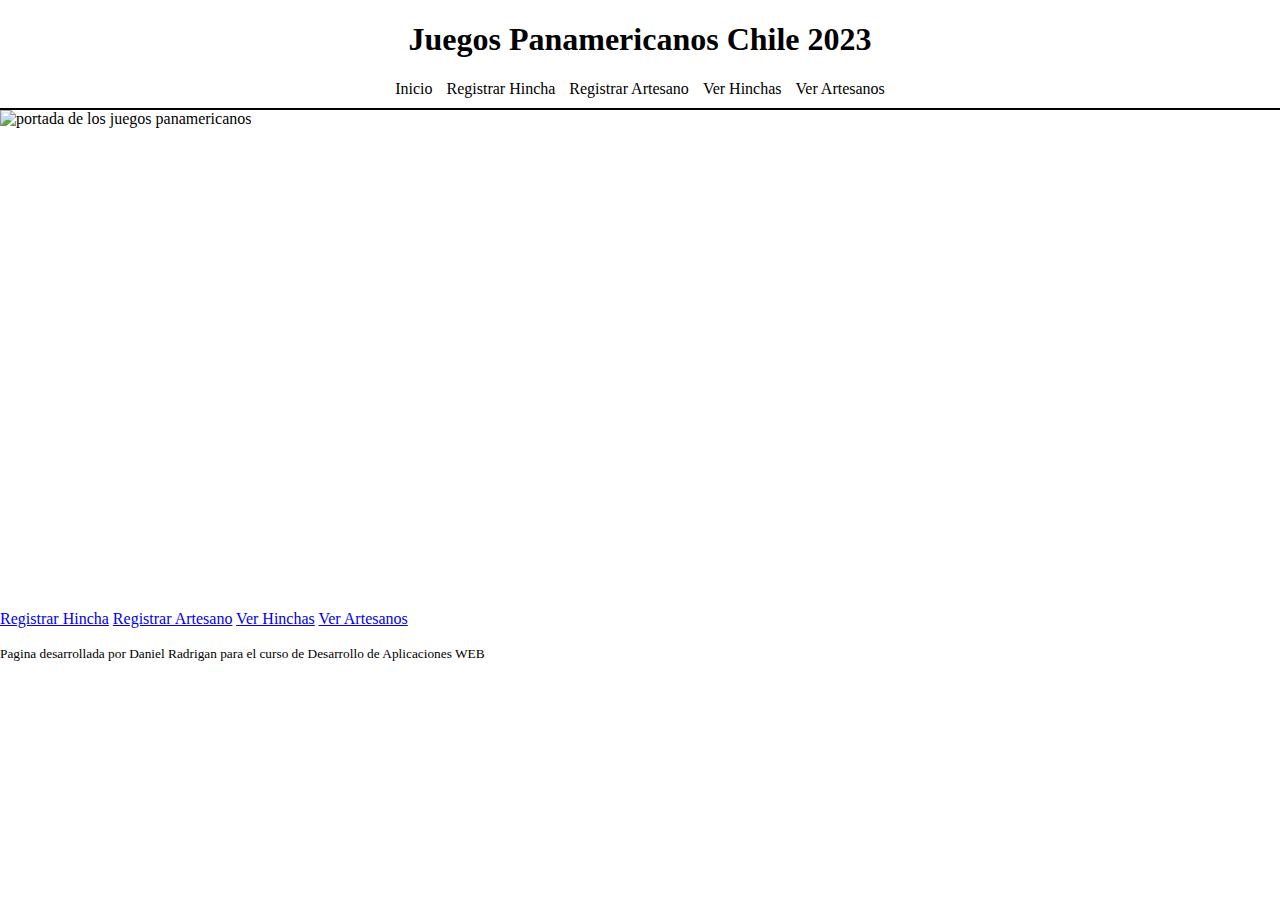
==== index.html @ 5ac3717b "FEAT(general): se agregan los archivos html para trabajar" ====
<!DOCTYPE html>
<html lang="es">
<head>
    <meta charset="UTF-8">
    <meta name="viewport" content="width=device-width, initial-scale=1.0">
    <title>Panamericanos Santiago</title>
    <link rel="stylesheet" href="./style/index.css">
</head>
<body>
    <header>
        <h1>Juegos Panamericanos Chile 2023</h1>
        <div class="Menu">
            <a href="./index.html">Inicio</a>
            <a href="./agregar-hincha.html">Registrar Hincha</a>
            <a href="./agregar-artesano.html">Registrar Artesano</a>
            <a href="./ver-hinchas.html">Ver Hinchas</a>
            <a href="./ver-artesanos.html">Ver Artesanos</a>
        </div>
    </header>
    <div class="hero">
        <img src="" alt="portada de los juegos panamericanos">
    </div>
    <div>
        <a href="./agregar-hincha.html">Registrar Hincha</a>
        <a href="./agregar-artesano.html">Registrar Artesano</a>
        <a href="./ver-hinchas.html">Ver Hinchas</a>
        <a href="./ver-artesanos.html">Ver Artesanos</a>
    </div>
    <footer>
        <p>
            <small>Pagina desarrollada por Daniel Radrigan para el curso de Desarrollo de Aplicaciones WEB</small>
        </p>
    </footer>
</body>
</html>
---- style/index.css ----
body{
    margin: 0;
}
header{
    margin: 0;
    border-bottom: 2px solid black;
    padding-bottom: 10px;
    text-align: center;
}
header a{
    color: #000;
    text-decoration: none;
    padding: 5px;
}

.hero{
    height: 500px;
}
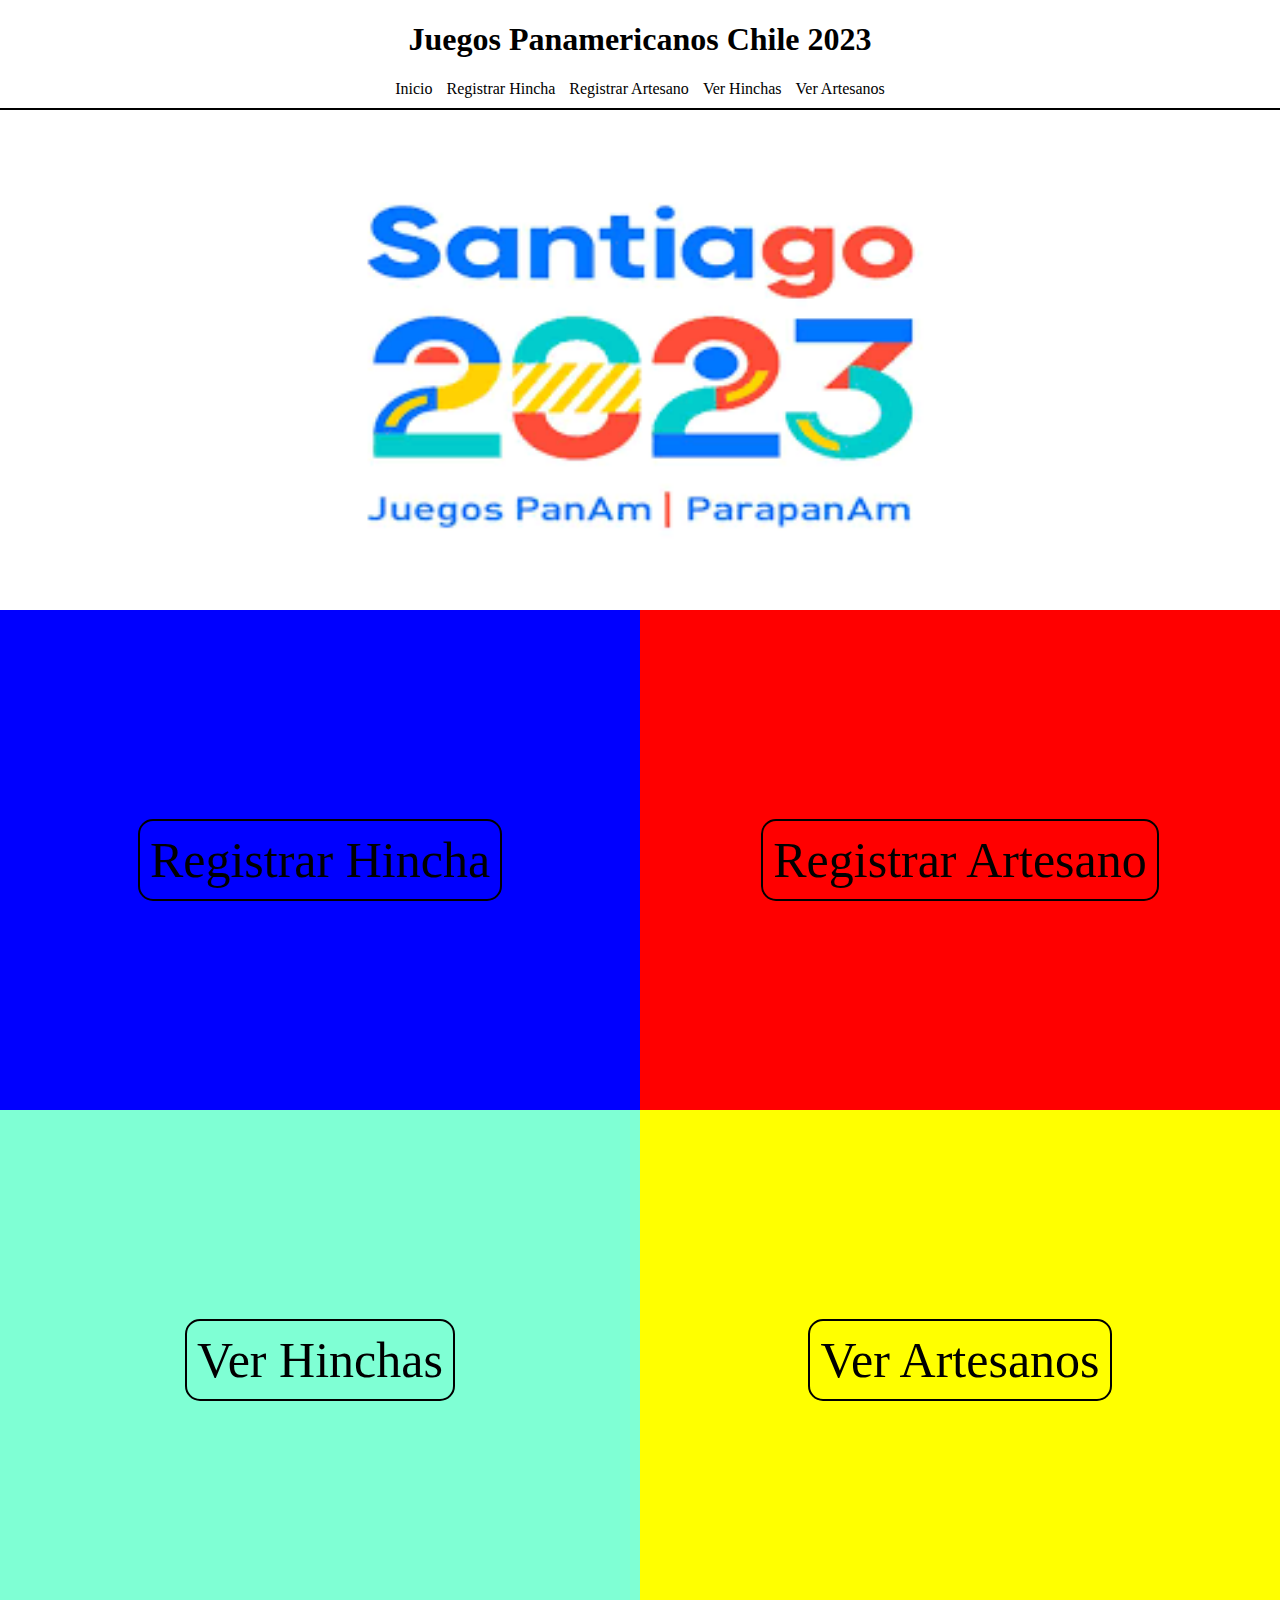
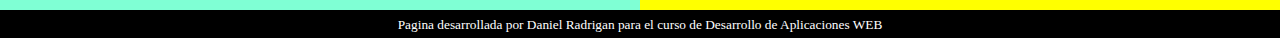
==== commit 8fe33ebb: "STYLE(index): se agrega portada y estilo al index" ====
--- a/index.html
+++ b/index.html
@@ -18,13 +18,21 @@
         </div>
     </header>
     <div class="hero">
-        <img src="" alt="portada de los juegos panamericanos">
+        <img src="./resources/img/portada.png" alt="portada de los juegos panamericanos">
     </div>
-    <div>
-        <a href="./agregar-hincha.html">Registrar Hincha</a>
-        <a href="./agregar-artesano.html">Registrar Artesano</a>
-        <a href="./ver-hinchas.html">Ver Hinchas</a>
-        <a href="./ver-artesanos.html">Ver Artesanos</a>
+    <div class="secciones">
+        <div class="sec1">
+            <a href="./agregar-hincha.html">Registrar Hincha</a>
+        </div>
+        <div class="sec2">
+            <a href="./agregar-artesano.html">Registrar Artesano</a>
+        </div>
+        <div class="sec3">
+            <a href="./ver-hinchas.html">Ver Hinchas</a>
+        </div>
+        <div class="sec4">
+            <a href="./ver-artesanos.html">Ver Artesanos</a>
+        </div>
     </div>
     <footer>
         <p>
--- a/style/index.css
+++ b/style/index.css
@@ -15,4 +15,66 @@
 
 .hero{
     height: 500px;
+    text-align: center;
+}
+.hero img{
+    height: 100%;
+}
+
+.secciones{
+    display: grid;
+    grid-template-columns: 1fr 1fr;
+}
+.secciones div{
+    height: 500px;
+    font-size: 50px;
+    display: flex;
+    align-items: center;
+    justify-content: center;
+    
+}
+.secciones div a{
+    color: black;
+    text-decoration: none;
+    border: 2px solid black;
+    border-radius: 15px;
+    padding: 10px;
+}
+.secciones div a:hover{
+    font-size: 60px;
+    border: 3px solid black;
+}
+.sec1{
+    background-color: blue;
+}
+.sec2{
+    background-color: red;
+}
+.sec3{
+    background-color: aquamarine;
+}
+.sec4{
+    background-color: yellow;
+}
+footer{
+    padding: 5px;
+    text-align: center;
+    background-color: black;
+}
+footer p{
+    margin: 0;
+    color: white;
+}
+
+@media (min-width: 420px){
+    
+}
+@media (min-width: 768px){
+
+}
+@media (min-width: 1024px){
+    
+}
+@media (min-width: 1440px){
+    
 }